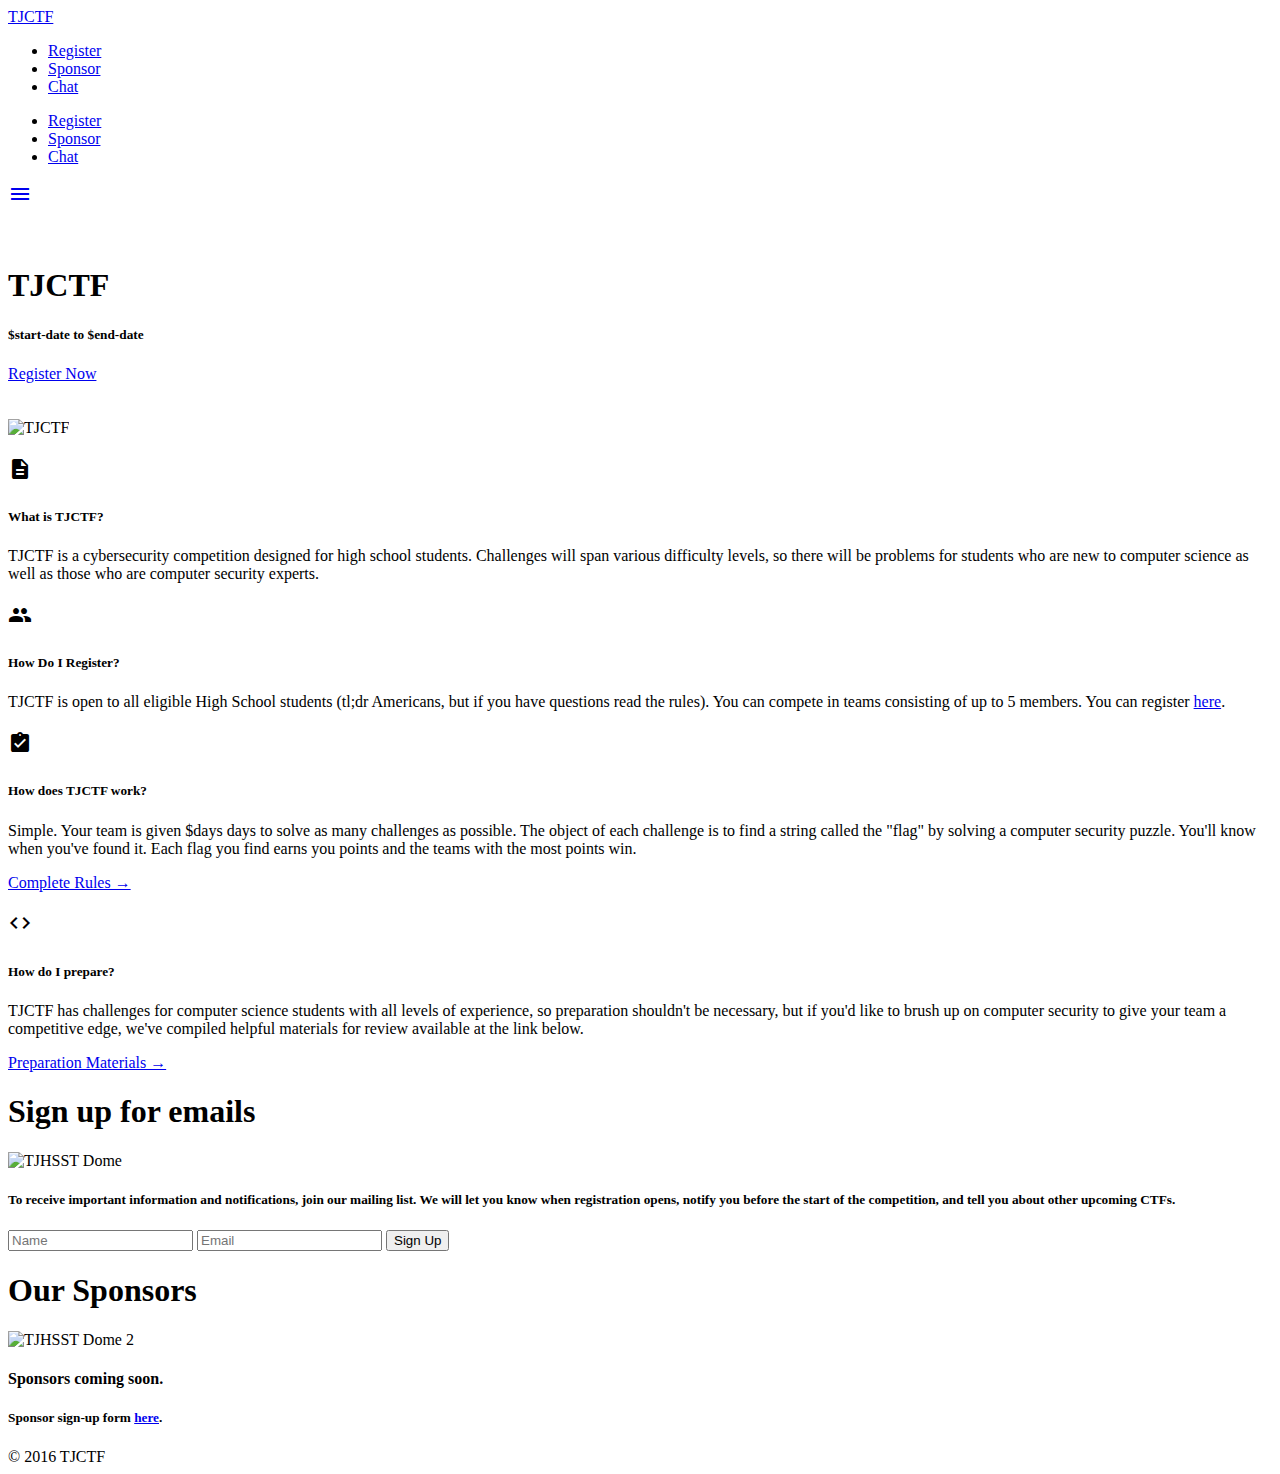
==== index.html @ b03eff61 "prettifying the site" ====
<!DOCTYPE html>
<html lang="en">
<head>
  <meta http-equiv="Content-Type" content="text/html; charset=UTF-8"/>
  <meta name="viewport" content="width=device-width, initial-scale=1, maximum-scale=1.0, user-scalable=no"/>
  <title>TJCTF 2016</title>

  <!-- CSS  -->
  <link href="https://fonts.googleapis.com/icon?family=Material+Icons" rel="stylesheet">
  <link href="css/materialize.css" type="text/css" rel="stylesheet" media="screen,projection"/>
  <link href="css/style.css?20160222" type="text/css" rel="stylesheet" media="screen,projection"/>
</head>
<body>
  <nav class="blue" role="navigation">
    <div class="nav-wrapper container">
      <a id="logo-container" href="#" class="brand-logo">TJCTF</a>
      <ul class="right hide-on-med-and-down">
        <li><a href="#register">Register</a></li>
        <li><a href="#sponsor">Sponsor</a></li>
        <li><a href="https://webchat.freenode.net/?channels=tjctf">Chat</a></li>
      </ul>

      <ul id="nav-mobile" class="side-nav">
        <li><a href="#register">Register</a></li>
        <li><a href="#sponsor">Sponsor</a></li>
        <li><a href="https://webchat.freenode.net/?channels=tjctf">Chat</a></li>
      </ul>
      <a href="#" data-activates="nav-mobile" class="button-collapse"><i class="material-icons">menu</i></a>
    </div>
  </nav>

  <div id="index-banner" class="parallax-container">
    <div class="section no-pad-bot">
      <div class="container">
        <br><br>
        <h1 class="header center black-text text-lighten-2">TJCTF</h1>
        <div class="row center">
          <h5 class="header col s12 dark">$start-date to $end-date</h5>
        </div>
        <div class="row center">
          <a href="#register" id="register-now" class="btn-large waves-effect waves-light teal lighten-1">Register Now</a>
        </div>
        <br><br>

      </div>
    </div>
    <div class="parallax"><img src="logo.svg" height="400px" width="500px" alt="TJCTF"></div>
  </div>


  <div class="container">
    <div class="section">

      <!--   FAQ   -->
      <div class="row">
        <div class="col s12 m3">
          <div class="icon-block">
            <h2 class="center black-text"><i class="material-icons">description</i></h2>
            <h5 class="center">What is TJCTF?</h5>

            <p class="light">TJCTF is a cybersecurity competition designed for high school students. Challenges will span various difficulty levels, so there will be problems for students who are new to computer science as well as those who are computer security experts.</p>
          </div>
        </div>

        <div class="col s12 m3">
          <div class="icon-block">
            <h2 class="center black-text"><i class="material-icons">people</i></h2>
            <h5 class="center">How Do I Register?</h5>

            <p class="light">TJCTF is open to all eligible High School students (tl;dr Americans, but if you have questions read the rules). You can compete in teams consisting of up to 5 members. You can register <a href="/register/">here</a>.</p>
          </div>
        </div>

        <div class="col s12 m3">
          <div class="icon-block">
            <h2 class="center black-text"><i class="material-icons">assignment_turned_in</i></h2>
            <h5 class="center">How does TJCTF work?</h5>

            <p class="light">Simple. Your team is given $days days to solve as many challenges as possible. The object of each challenge is to find a string called the "flag" by solving a computer security puzzle. You'll know when you've found it. Each flag you find earns you points and the teams with the most points win.</p>
            <p class="light light-blue-text"><a href="/rules/">Complete Rules &rarr;</a></p>
          </div>
        </div>
        <div class="col s12 m3">
          <div class="icon-block">
            <h2 class="center black-text"><i class="material-icons">code</i></h2>
            <h5 class="center">How do I prepare?</h5>

            <p class="light">TJCTF has challenges for computer science students with all levels of experience, so preparation shouldn't be necessary, but if you'd like to brush up on computer security to give your team a competitive edge, we've compiled helpful materials for review available at the link below.</p>
            <p class="light light-blue-text"><a href="/prep/">Preparation Materials &rarr;</a></p>
          </div>
        </div>
      </div>

    </div>
  </div>

  <div class="parallax-container valign-wrapper" id="register">
    <div class="section no-pad-bot">
      <div class="container">
        <div class="row center">
          <h1 class="header col s12 light white-text black-border">Sign up for emails</h1>
        </div>
      </div>
    </div>
    <div class="parallax blurred"><img src="dome.png" alt="TJHSST Dome"></div>
  </div>

  <div class="container">
    <div class="section">
        <div class="row">
            <div class="col s12 center">
                <h5 class="light black-text center">To receive important information and notifications, join our mailing list. We will let you know when registration opens, notify you before the start of the competition, and tell you about other upcoming CTFs.</h5>
            </div>
        </div>
        <div class="row">
        <div class="col s12 center">
            <form class="center" method="POST" id="register-form">
                <input required type="text" id="name" name="name" placeholder="Name" />
                <input required type="email" id="email" name="email" placeholder="Email" />
                <input type="submit" class="btn-large waves-effect waves-light cyan" value="Sign Up" />
            </form>
        </div>
      </div>
  </div>
  </div>

  <div class="parallax-container valign-wrapper" id="sponsor">
    <div class="section no-pad-bot">
      <div class="container">
        <div class="row center">
          <h1 class="header col s12 light white-text black-border">Our Sponsors</h1>
        </div>
      </div>
    </div>
    <div class="parallax blurred"><img src="dome2.png" alt="TJHSST Dome 2"></div>
  </div>
<div class="container">
   <div class="section">
        <div class = "row">
            <div class="col s12 center">
                <h4 class = "light grey-text center">Sponsors coming soon.</h4>
            </div>
        </div>
   </div>
  </div>
  <div class="section">
        <div class="row">
            <div class="col s12 center">
                <h5 class="light black-text center">Sponsor sign-up form <a href="http://goo.gl/forms/gLPh2fHz3M">here</a>.</h6>
            </div>
        </div>
  </div>

  <footer class="page-footer teal">
    <div class="footer-copyright">
      <div class="container">
      	&copy; 2016 TJCTF
      </div>
    </div>
  </footer>


  <!--  Scripts-->
  <script src="https://code.jquery.com/jquery-2.1.1.min.js"></script>
  <script src="js/materialize.js"></script>
  <script src="js/init.js"></script>

  </body>
</html>
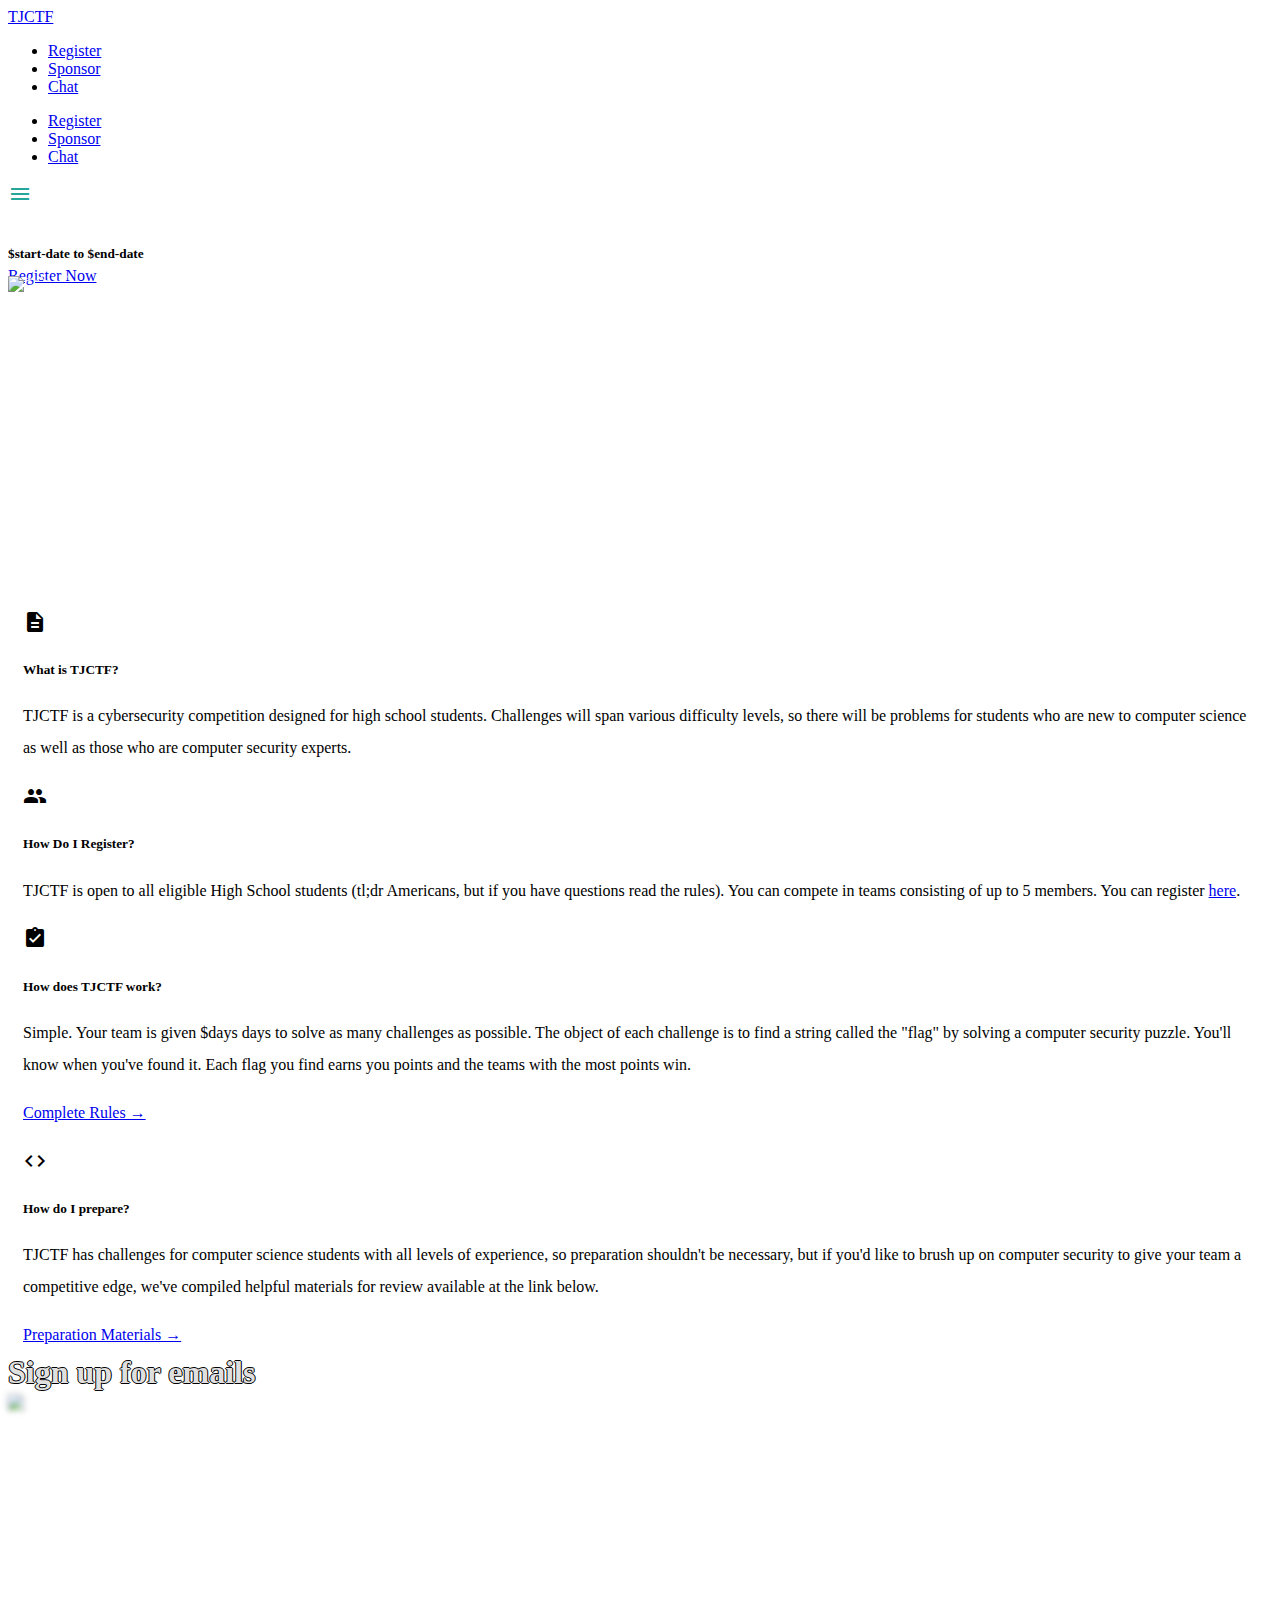
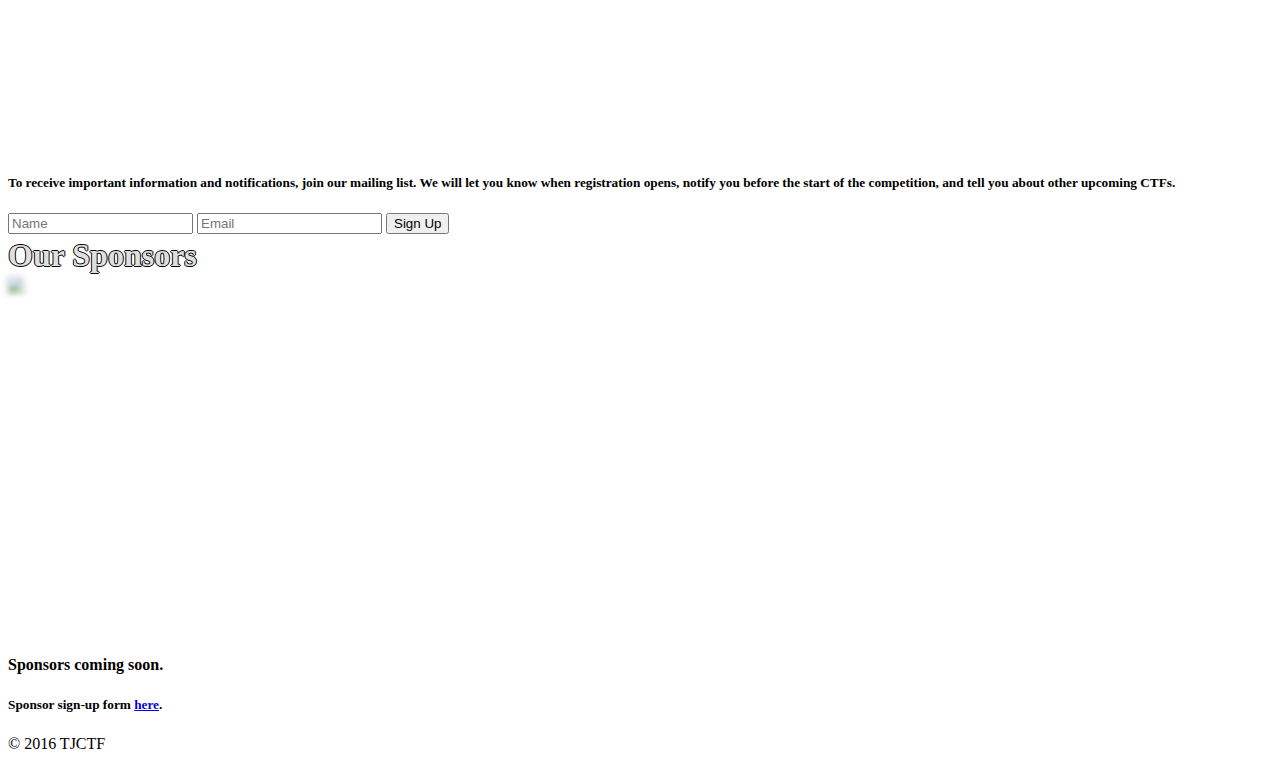
==== commit d9203a6a: "fix link for register" ====
--- a/index.html
+++ b/index.html
@@ -67,7 +67,7 @@
             <h2 class="center black-text"><i class="material-icons">people</i></h2>
             <h5 class="center">How Do I Register?</h5>
 
-            <p class="light">TJCTF is open to all eligible High School students (tl;dr Americans, but if you have questions read the rules). You can compete in teams consisting of up to 5 members. You can register <a href="/register/">here</a>.</p>
+            <p class="light">TJCTF is open to all eligible High School students (tl;dr Americans, but if you have questions read the rules). You can compete in teams consisting of up to 5 members. You can register <a href="#register">here</a>.</p>
           </div>
         </div>
 
--- a/css/style.css
+++ b/css/style.css
@@ -0,0 +1,70 @@
+/* Custom Stylesheet */
+/**
+ * Use this file to override Materialize files so you can update
+ * the core Materialize files in the future
+ *
+ * Made By MaterializeCSS.com
+ */
+
+p {
+  line-height: 2rem;
+}
+
+.button-collapse {
+  color: #26a69a;
+}
+
+.parallax-container {
+  min-height: 380px;
+  line-height: 0;
+  height: auto;
+  color: rgba(255,255,255,.9);
+}
+  .parallax-container .section {
+    width: 100%;
+  }
+
+@media only screen and (max-width : 992px) {
+  .parallax-container .section {
+    position: absolute;
+    top: 40%;
+  }
+  #index-banner .section {
+    top: 10%;
+  }
+}
+
+@media only screen and (max-width : 600px) {
+  #index-banner .section {
+    top: 0;
+  }
+}
+
+.icon-block {
+  padding: 0 15px;
+}
+.icon-block .material-icons {
+  font-size: inherit;
+}
+
+footer.page-footer {
+  margin: 0;
+}
+
+.black-border {
+	text-shadow: -1px 0 black, 0 1px black, 1px 0 black, 0 -1px black;
+}
+
+.white-border {
+	text-shadow: -1px 0 white, 0 1px white, 1px 0 white, 0 -1px white;
+}
+
+.dark {
+	color: #000000;
+}
+
+.blurred {
+	-webkit-filter: blur(3px);
+}
+
+
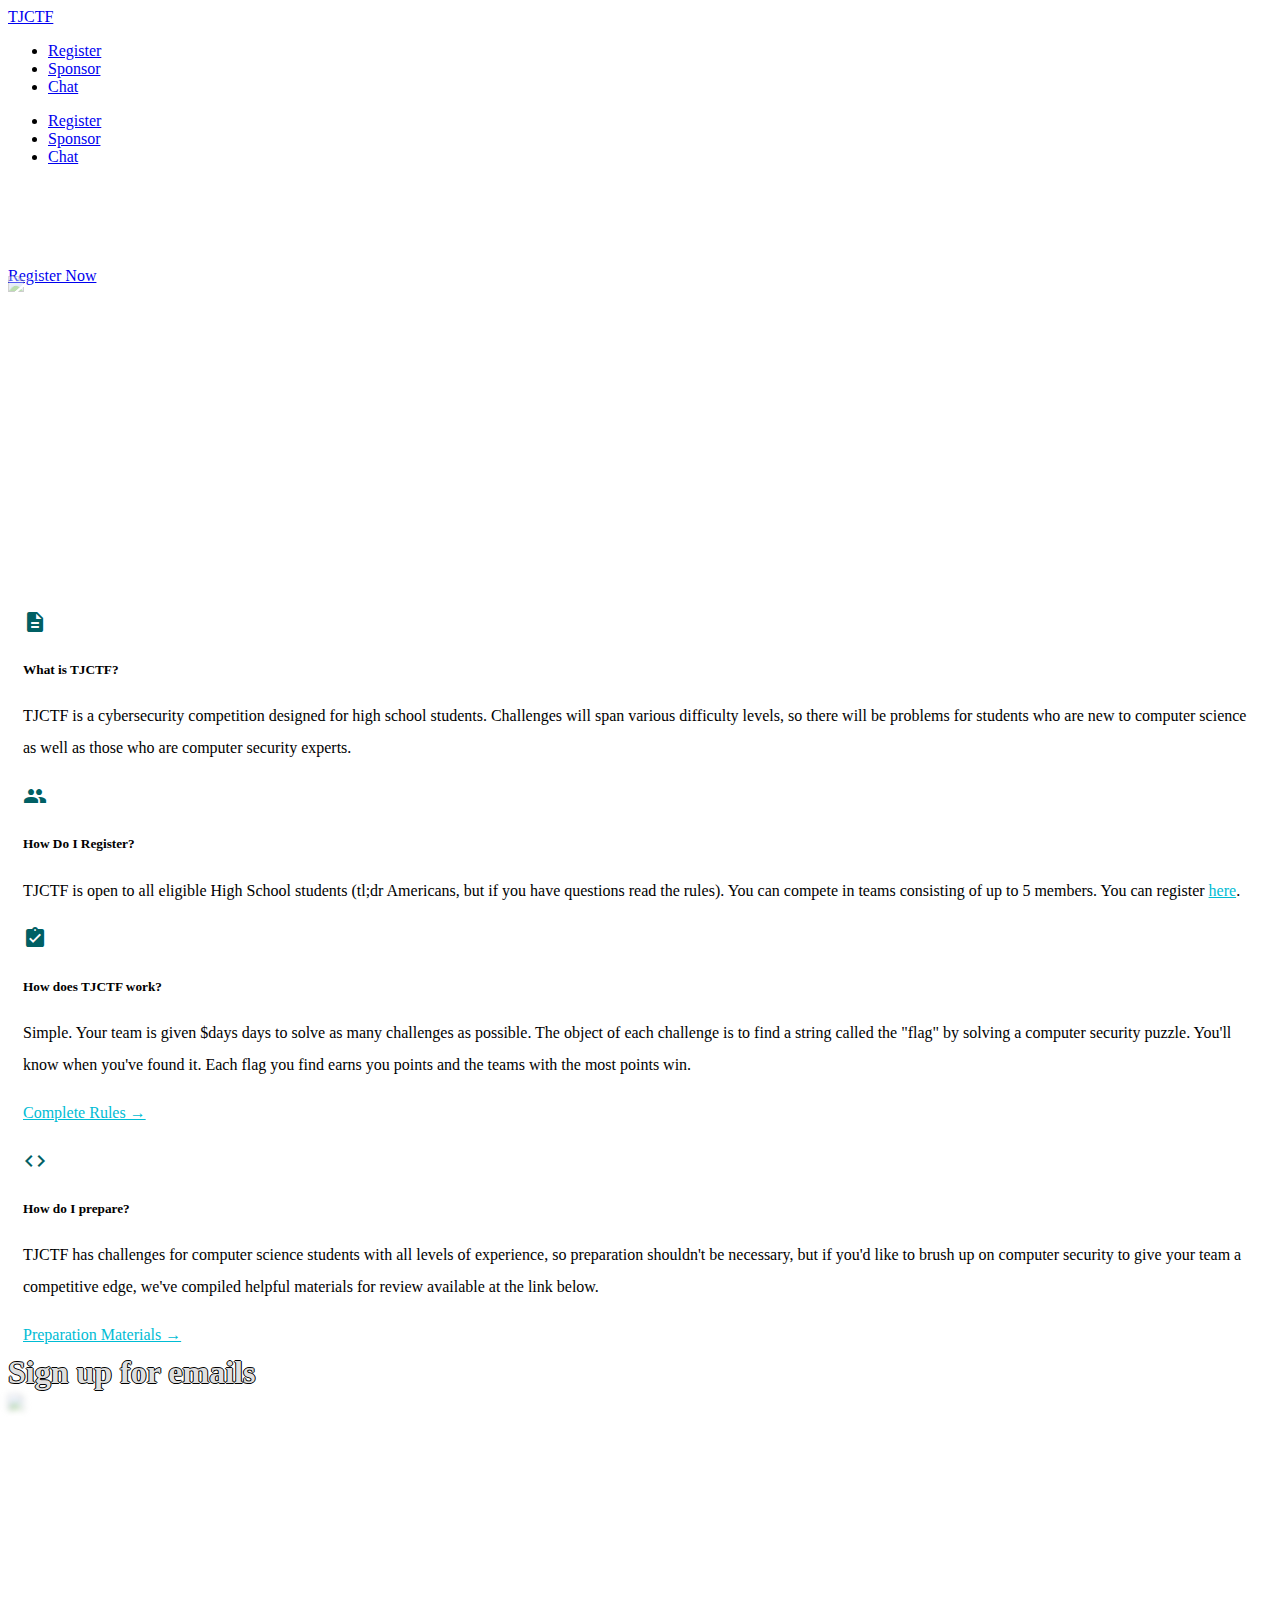
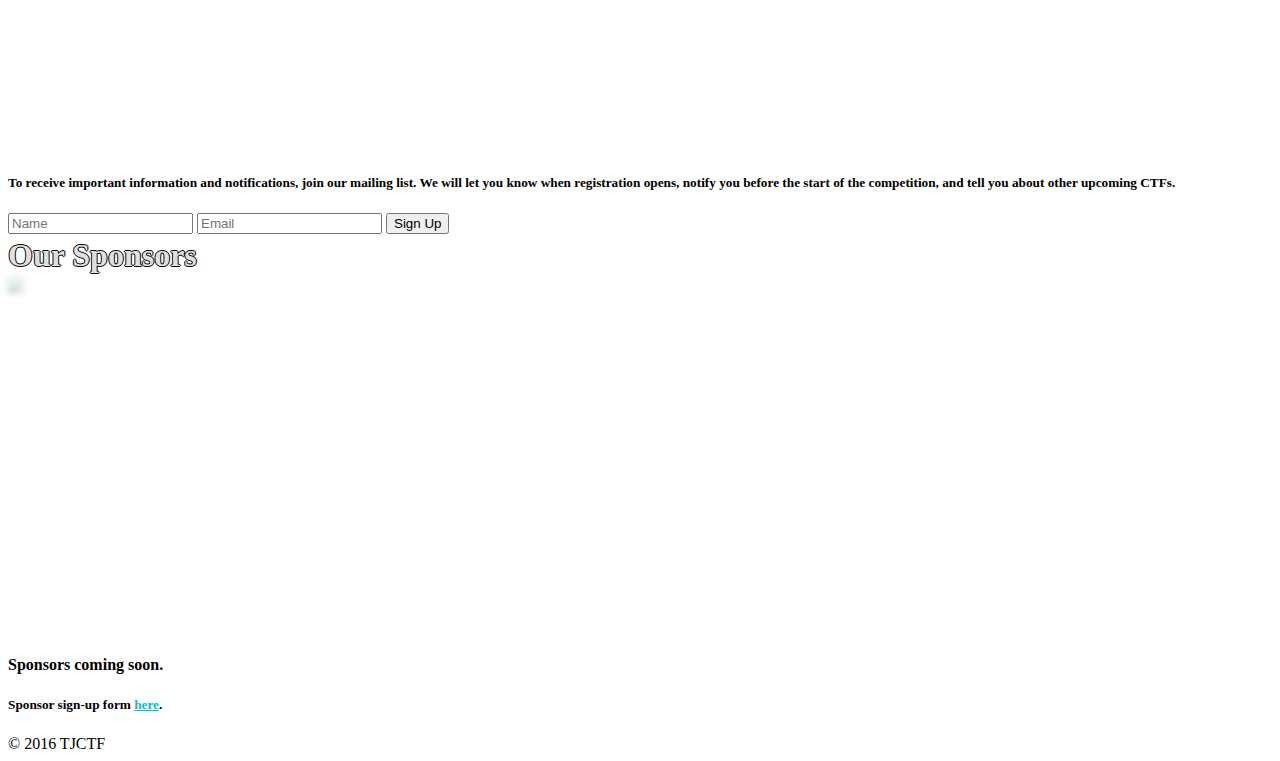
==== commit 06e959c5: "teal AF" ====
--- a/index.html
+++ b/index.html
@@ -11,10 +11,10 @@
   <link href="css/style.css?20160222" type="text/css" rel="stylesheet" media="screen,projection"/>
 </head>
 <body>
-  <nav class="blue" role="navigation">
+  <nav class="cyan darken-2" role="navigation">
     <div class="nav-wrapper container">
       <a id="logo-container" href="#" class="brand-logo">TJCTF</a>
-      <ul class="right hide-on-med-and-down">
+      <ul class="right cyan darken-3 hide-on-med-and-down">
         <li><a href="#register">Register</a></li>
         <li><a href="#sponsor">Sponsor</a></li>
         <li><a href="https://webchat.freenode.net/?channels=tjctf">Chat</a></li>
@@ -25,7 +25,7 @@
         <li><a href="#sponsor">Sponsor</a></li>
         <li><a href="https://webchat.freenode.net/?channels=tjctf">Chat</a></li>
       </ul>
-      <a href="#" data-activates="nav-mobile" class="button-collapse"><i class="material-icons">menu</i></a>
+      <a href="#" data-activates="nav-mobile" class="button-collapse"><i class="material-icons" style="color:white">menu</i></a>
     </div>
   </nav>
 
@@ -33,18 +33,18 @@
     <div class="section no-pad-bot">
       <div class="container">
         <br><br>
-        <h1 class="header center black-text text-lighten-2">TJCTF</h1>
+        <h1 class="header center cyan-text text-darken-4">TJCTF</h1>
         <div class="row center">
-          <h5 class="header col s12 dark">$start-date to $end-date</h5>
+          <h5 class="header col s12 cyan-text text-darken-4">$start-date to $end-date</h5>
         </div>
         <div class="row center">
-          <a href="#register" id="register-now" class="btn-large waves-effect waves-light teal lighten-1">Register Now</a>
+          <a href="#register" id="register-now" class="btn-large waves-effect waves-light cyan darken-2">Register Now</a>
         </div>
         <br><br>
 
       </div>
     </div>
-    <div class="parallax"><img src="logo.svg" height="400px" width="500px" alt="TJCTF"></div>
+    <div class="parallax"><img src="logo.svg" height="400px" width="500px" alt="TJCTF" style="opacity: 0.4"></div>
   </div>
 
 
@@ -55,38 +55,38 @@
       <div class="row">
         <div class="col s12 m3">
           <div class="icon-block">
-            <h2 class="center black-text"><i class="material-icons">description</i></h2>
-            <h5 class="center">What is TJCTF?</h5>
+            <h2 class="center black-text"><i class="material-icons" style="color:#006064">description</i></h2>
+            <h5 class="center cyan-text text-darken-4">What is TJCTF?</h5>
 
-            <p class="light">TJCTF is a cybersecurity competition designed for high school students. Challenges will span various difficulty levels, so there will be problems for students who are new to computer science as well as those who are computer security experts.</p>
+            <p class="light cyan-text text-darken-4">TJCTF is a cybersecurity competition designed for high school students. Challenges will span various difficulty levels, so there will be problems for students who are new to computer science as well as those who are computer security experts.</p>
           </div>
         </div>
 
         <div class="col s12 m3">
           <div class="icon-block">
-            <h2 class="center black-text"><i class="material-icons">people</i></h2>
-            <h5 class="center">How Do I Register?</h5>
+            <h2 class="center black-text"><i class="material-icons" style="color:#006064">people</i></h2>
+            <h5 class="center cyan-text text-darken-4">How Do I Register?</h5>
 
-            <p class="light">TJCTF is open to all eligible High School students (tl;dr Americans, but if you have questions read the rules). You can compete in teams consisting of up to 5 members. You can register <a href="#register">here</a>.</p>
+            <p class="light cyan-text text-darken-4">TJCTF is open to all eligible High School students (tl;dr Americans, but if you have questions read the rules). You can compete in teams consisting of up to 5 members. You can register <a href="/register/" style="color:#00bcd4">here</a>.</p>
           </div>
         </div>
 
         <div class="col s12 m3">
           <div class="icon-block">
-            <h2 class="center black-text"><i class="material-icons">assignment_turned_in</i></h2>
-            <h5 class="center">How does TJCTF work?</h5>
+            <h2 class="center black-text"><i class="material-icons" style="color:#006064">assignment_turned_in</i></h2>
+            <h5 class="center cyan-text text-darken-4">How does TJCTF work?</h5>
 
-            <p class="light">Simple. Your team is given $days days to solve as many challenges as possible. The object of each challenge is to find a string called the "flag" by solving a computer security puzzle. You'll know when you've found it. Each flag you find earns you points and the teams with the most points win.</p>
-            <p class="light light-blue-text"><a href="/rules/">Complete Rules &rarr;</a></p>
+            <p class="light cyan-text text-darken-4">Simple. Your team is given $days days to solve as many challenges as possible. The object of each challenge is to find a string called the "flag" by solving a computer security puzzle. You'll know when you've found it. Each flag you find earns you points and the teams with the most points win.</p>
+            <p class="light"><a href="/rules/" style="color:#00bcd4">Complete Rules &rarr;</a></p>
           </div>
         </div>
         <div class="col s12 m3">
           <div class="icon-block">
-            <h2 class="center black-text"><i class="material-icons">code</i></h2>
-            <h5 class="center">How do I prepare?</h5>
+            <h2 class="center black-text"><i class="material-icons" style="color:#006064">code</i></h2>
+            <h5 class="center cyan-text text-darken-4">How do I prepare?</h5>
 
-            <p class="light">TJCTF has challenges for computer science students with all levels of experience, so preparation shouldn't be necessary, but if you'd like to brush up on computer security to give your team a competitive edge, we've compiled helpful materials for review available at the link below.</p>
-            <p class="light light-blue-text"><a href="/prep/">Preparation Materials &rarr;</a></p>
+            <p class="light cyan-text text-darken-4">TJCTF has challenges for computer science students with all levels of experience, so preparation shouldn't be necessary, but if you'd like to brush up on computer security to give your team a competitive edge, we've compiled helpful materials for review available at the link below.</p>
+            <p class="light"><a href="/prep/" style="color:#00bcd4">Preparation Materials &rarr;</a></p>
           </div>
         </div>
       </div>
@@ -98,26 +98,26 @@
     <div class="section no-pad-bot">
       <div class="container">
         <div class="row center">
-          <h1 class="header col s12 light white-text black-border">Sign up for emails</h1>
+          <h1 class="header col s12 light cyan-text text-darken-3 black-border">Sign up for emails</h1>
         </div>
       </div>
     </div>
-    <div class="parallax blurred"><img src="dome.png" alt="TJHSST Dome"></div>
+    <div class="parallax blurred"><img src="dome.png" alt="TJHSST Dome" style="opacity: 0.5"></div>
   </div>
 
   <div class="container">
     <div class="section">
         <div class="row">
             <div class="col s12 center">
-                <h5 class="light black-text center">To receive important information and notifications, join our mailing list. We will let you know when registration opens, notify you before the start of the competition, and tell you about other upcoming CTFs.</h5>
+                <h5 class="light cyan-text text-darken-4 center">To receive important information and notifications, join our mailing list. We will let you know when registration opens, notify you before the start of the competition, and tell you about other upcoming CTFs.</h5>
             </div>
         </div>
         <div class="row">
         <div class="col s12 center">
             <form class="center" method="POST" id="register-form">
-                <input required type="text" id="name" name="name" placeholder="Name" />
+                <input required type="text" id="name" name="name" placeholder="Name""/>
                 <input required type="email" id="email" name="email" placeholder="Email" />
-                <input type="submit" class="btn-large waves-effect waves-light cyan" value="Sign Up" />
+                <input type="submit" class="btn-large waves-effect waves-light cyan darken-2" value="Sign Up" />
             </form>
         </div>
       </div>
@@ -128,11 +128,11 @@
     <div class="section no-pad-bot">
       <div class="container">
         <div class="row center">
-          <h1 class="header col s12 light white-text black-border">Our Sponsors</h1>
+          <h1 class="header col s12 light cyan-text text-darken-3 black-border">Our Sponsors</h1>
         </div>
       </div>
     </div>
-    <div class="parallax blurred"><img src="dome2.png" alt="TJHSST Dome 2"></div>
+    <div class="parallax blurred"><img src="dome2.png" alt="TJHSST Dome 2" style="opacity: 0.5"></div>
   </div>
 <div class="container">
    <div class="section">
@@ -146,12 +146,12 @@
   <div class="section">
         <div class="row">
             <div class="col s12 center">
-                <h5 class="light black-text center">Sponsor sign-up form <a href="http://goo.gl/forms/gLPh2fHz3M">here</a>.</h6>
+                <h5 class="light cyan-text text-darken-4 center">Sponsor sign-up form <a href="http://goo.gl/forms/gLPh2fHz3M" style="color:#00bcd4">here</a>.</h6>
             </div>
         </div>
   </div>
 
-  <footer class="page-footer teal">
+  <footer class="page-footer cyan darken-2">
     <div class="footer-copyright">
       <div class="container">
       	&copy; 2016 TJCTF
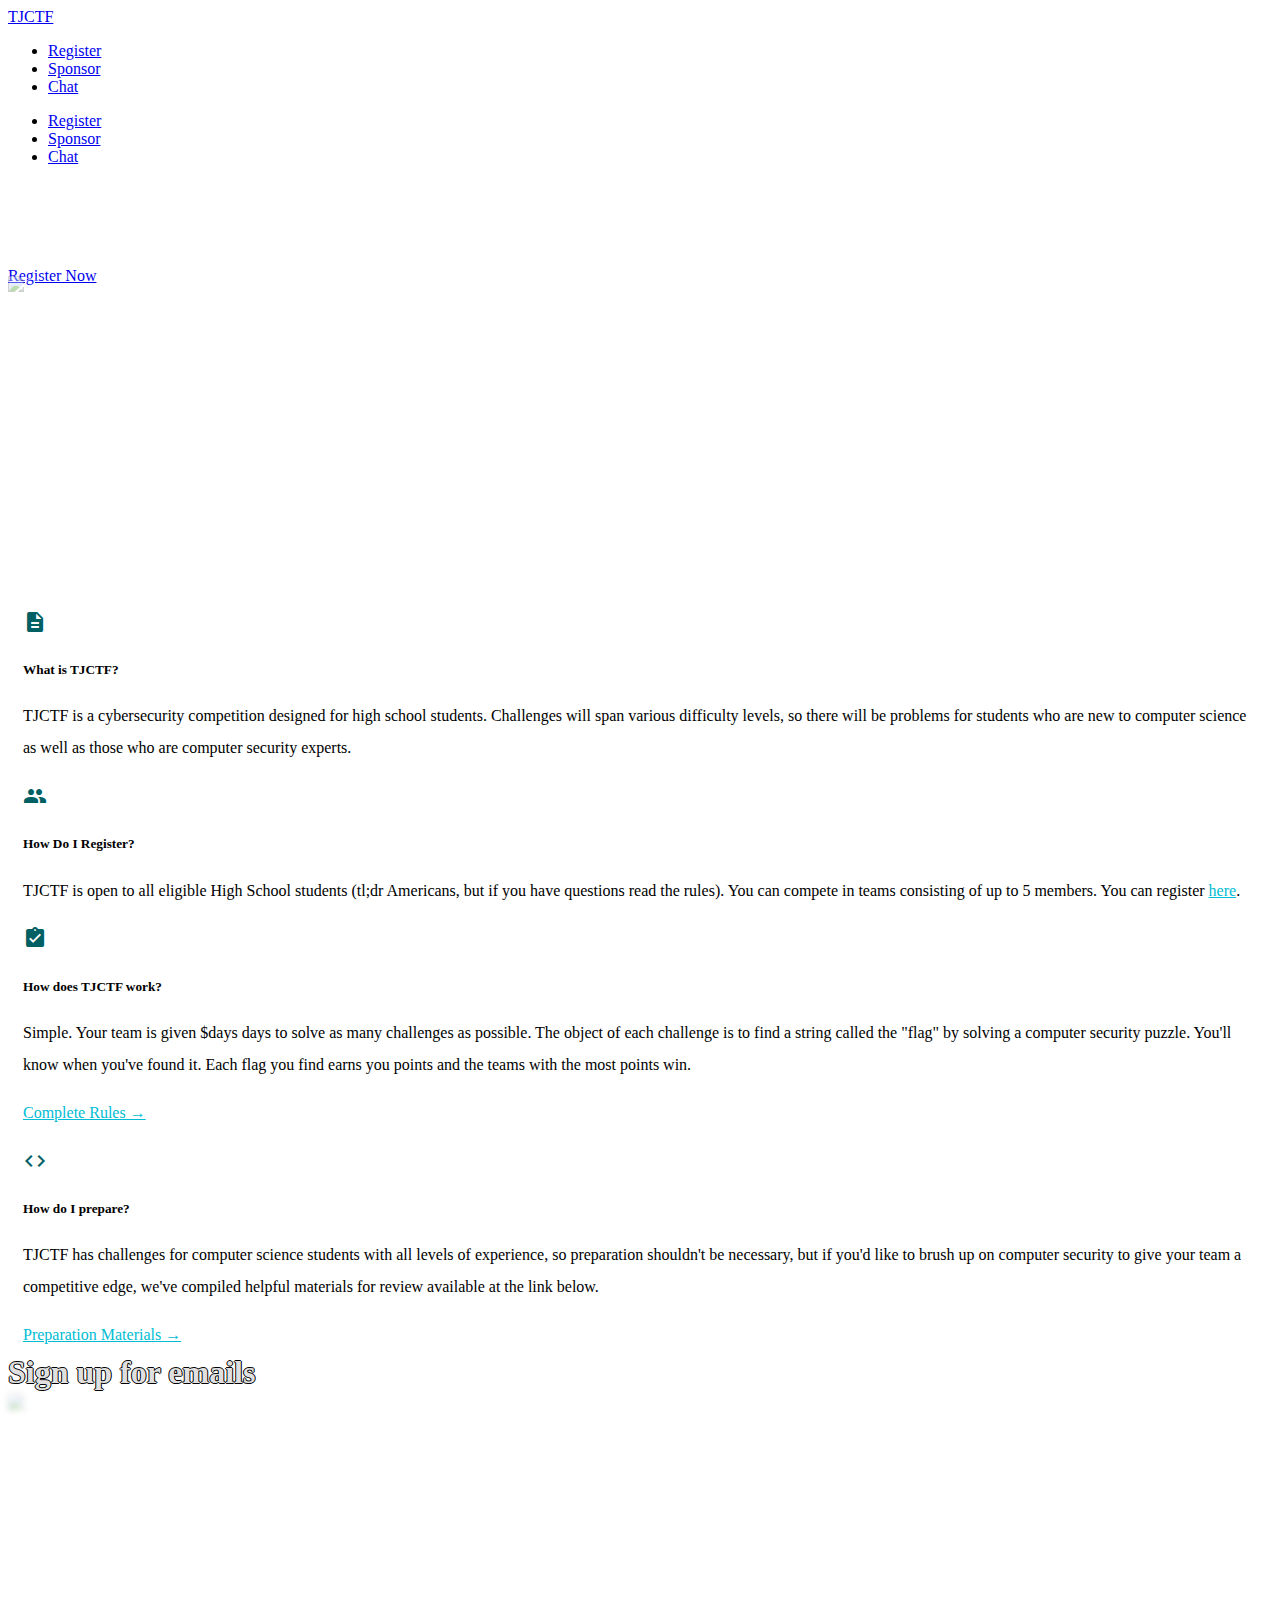
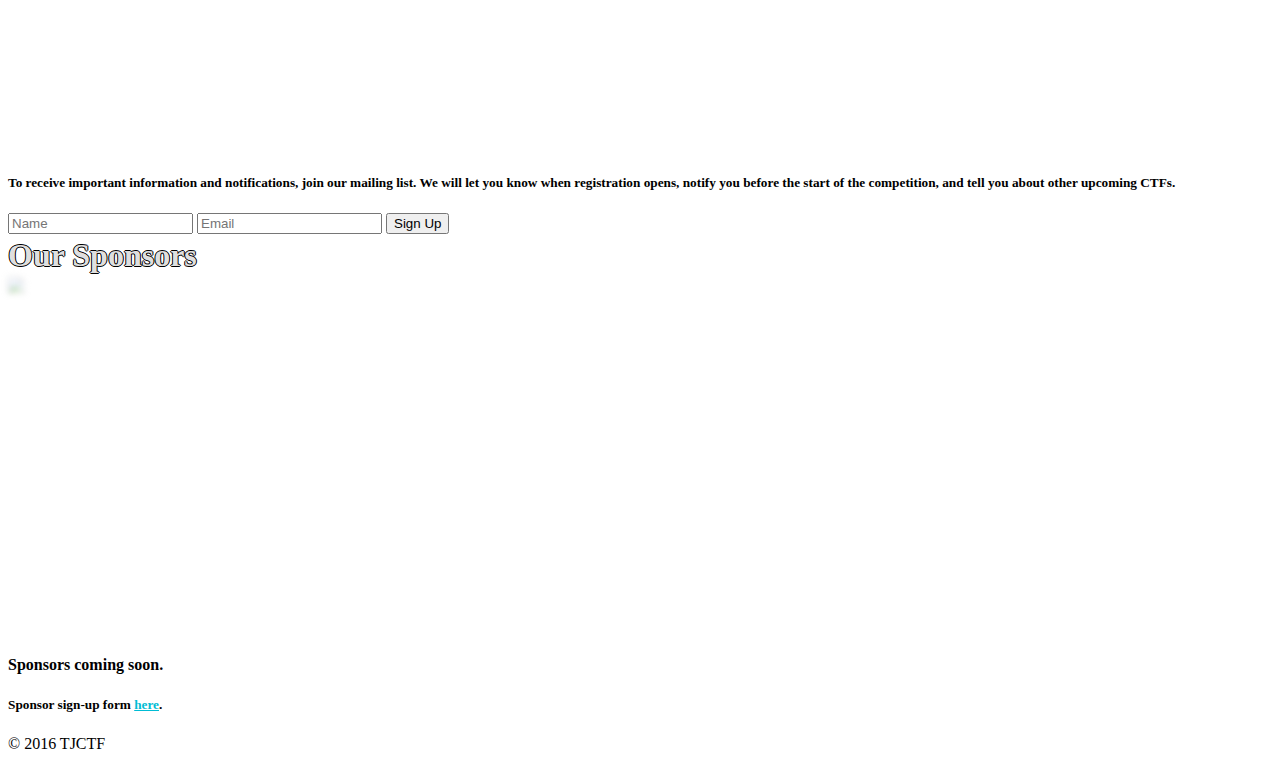
==== commit b9dd0f1e: "less AF in the teal AF" ====
--- a/index.html
+++ b/index.html
@@ -35,7 +35,7 @@
         <br><br>
         <h1 class="header center cyan-text text-darken-4">TJCTF</h1>
         <div class="row center">
-          <h5 class="header col s12 cyan-text text-darken-4">$start-date to $end-date</h5>
+          <h5 class="header col s12 cyan-text text-darken-2">$start-date to $end-date</h5>
         </div>
         <div class="row center">
           <a href="#register" id="register-now" class="btn-large waves-effect waves-light cyan darken-2">Register Now</a>
@@ -58,7 +58,7 @@
             <h2 class="center black-text"><i class="material-icons" style="color:#006064">description</i></h2>
             <h5 class="center cyan-text text-darken-4">What is TJCTF?</h5>
 
-            <p class="light cyan-text text-darken-4">TJCTF is a cybersecurity competition designed for high school students. Challenges will span various difficulty levels, so there will be problems for students who are new to computer science as well as those who are computer security experts.</p>
+            <p class="light black-text">TJCTF is a cybersecurity competition designed for high school students. Challenges will span various difficulty levels, so there will be problems for students who are new to computer science as well as those who are computer security experts.</p>
           </div>
         </div>
 
@@ -67,7 +67,7 @@
             <h2 class="center black-text"><i class="material-icons" style="color:#006064">people</i></h2>
             <h5 class="center cyan-text text-darken-4">How Do I Register?</h5>
 
-            <p class="light cyan-text text-darken-4">TJCTF is open to all eligible High School students (tl;dr Americans, but if you have questions read the rules). You can compete in teams consisting of up to 5 members. You can register <a href="/register/" style="color:#00bcd4">here</a>.</p>
+            <p class="light black-text">TJCTF is open to all eligible High School students (tl;dr Americans, but if you have questions read the rules). You can compete in teams consisting of up to 5 members. You can register <a href="/register/" style="color:#00bcd4">here</a>.</p>
           </div>
         </div>
 
@@ -76,7 +76,7 @@
             <h2 class="center black-text"><i class="material-icons" style="color:#006064">assignment_turned_in</i></h2>
             <h5 class="center cyan-text text-darken-4">How does TJCTF work?</h5>
 
-            <p class="light cyan-text text-darken-4">Simple. Your team is given $days days to solve as many challenges as possible. The object of each challenge is to find a string called the "flag" by solving a computer security puzzle. You'll know when you've found it. Each flag you find earns you points and the teams with the most points win.</p>
+            <p class="light black-text">Simple. Your team is given $days days to solve as many challenges as possible. The object of each challenge is to find a string called the "flag" by solving a computer security puzzle. You'll know when you've found it. Each flag you find earns you points and the teams with the most points win.</p>
             <p class="light"><a href="/rules/" style="color:#00bcd4">Complete Rules &rarr;</a></p>
           </div>
         </div>
@@ -85,7 +85,7 @@
             <h2 class="center black-text"><i class="material-icons" style="color:#006064">code</i></h2>
             <h5 class="center cyan-text text-darken-4">How do I prepare?</h5>
 
-            <p class="light cyan-text text-darken-4">TJCTF has challenges for computer science students with all levels of experience, so preparation shouldn't be necessary, but if you'd like to brush up on computer security to give your team a competitive edge, we've compiled helpful materials for review available at the link below.</p>
+            <p class="light black-text">TJCTF has challenges for computer science students with all levels of experience, so preparation shouldn't be necessary, but if you'd like to brush up on computer security to give your team a competitive edge, we've compiled helpful materials for review available at the link below.</p>
             <p class="light"><a href="/prep/" style="color:#00bcd4">Preparation Materials &rarr;</a></p>
           </div>
         </div>
@@ -98,18 +98,18 @@
     <div class="section no-pad-bot">
       <div class="container">
         <div class="row center">
-          <h1 class="header col s12 light cyan-text text-darken-3 black-border">Sign up for emails</h1>
+          <h1 class="header col s12 light cyan-text text-darken-4 black-border">Sign up for emails</h1>
         </div>
       </div>
     </div>
-    <div class="parallax blurred"><img src="dome.png" alt="TJHSST Dome" style="opacity: 0.5"></div>
+    <div class="parallax blurred"><img src="dome.png" alt="TJHSST Dome" style="opacity: 0.4"></div>
   </div>
 
   <div class="container">
     <div class="section">
         <div class="row">
             <div class="col s12 center">
-                <h5 class="light cyan-text text-darken-4 center">To receive important information and notifications, join our mailing list. We will let you know when registration opens, notify you before the start of the competition, and tell you about other upcoming CTFs.</h5>
+                <h5 class="light black-text center">To receive important information and notifications, join our mailing list. We will let you know when registration opens, notify you before the start of the competition, and tell you about other upcoming CTFs.</h5>
             </div>
         </div>
         <div class="row">
@@ -128,11 +128,11 @@
     <div class="section no-pad-bot">
       <div class="container">
         <div class="row center">
-          <h1 class="header col s12 light cyan-text text-darken-3 black-border">Our Sponsors</h1>
+          <h1 class="header col s12 light cyan-text text-darken-4 black-border">Our Sponsors</h1>
         </div>
       </div>
     </div>
-    <div class="parallax blurred"><img src="dome2.png" alt="TJHSST Dome 2" style="opacity: 0.5"></div>
+    <div class="parallax blurred"><img src="dome2.png" alt="TJHSST Dome 2" style="opacity: 0.4"></div>
   </div>
 <div class="container">
    <div class="section">
@@ -146,7 +146,7 @@
   <div class="section">
         <div class="row">
             <div class="col s12 center">
-                <h5 class="light cyan-text text-darken-4 center">Sponsor sign-up form <a href="http://goo.gl/forms/gLPh2fHz3M" style="color:#00bcd4">here</a>.</h6>
+                <h5 class="light black-text center">Sponsor sign-up form <a href="http://goo.gl/forms/gLPh2fHz3M" style="color:#00bcd4">here</a>.</h6>
             </div>
         </div>
   </div>
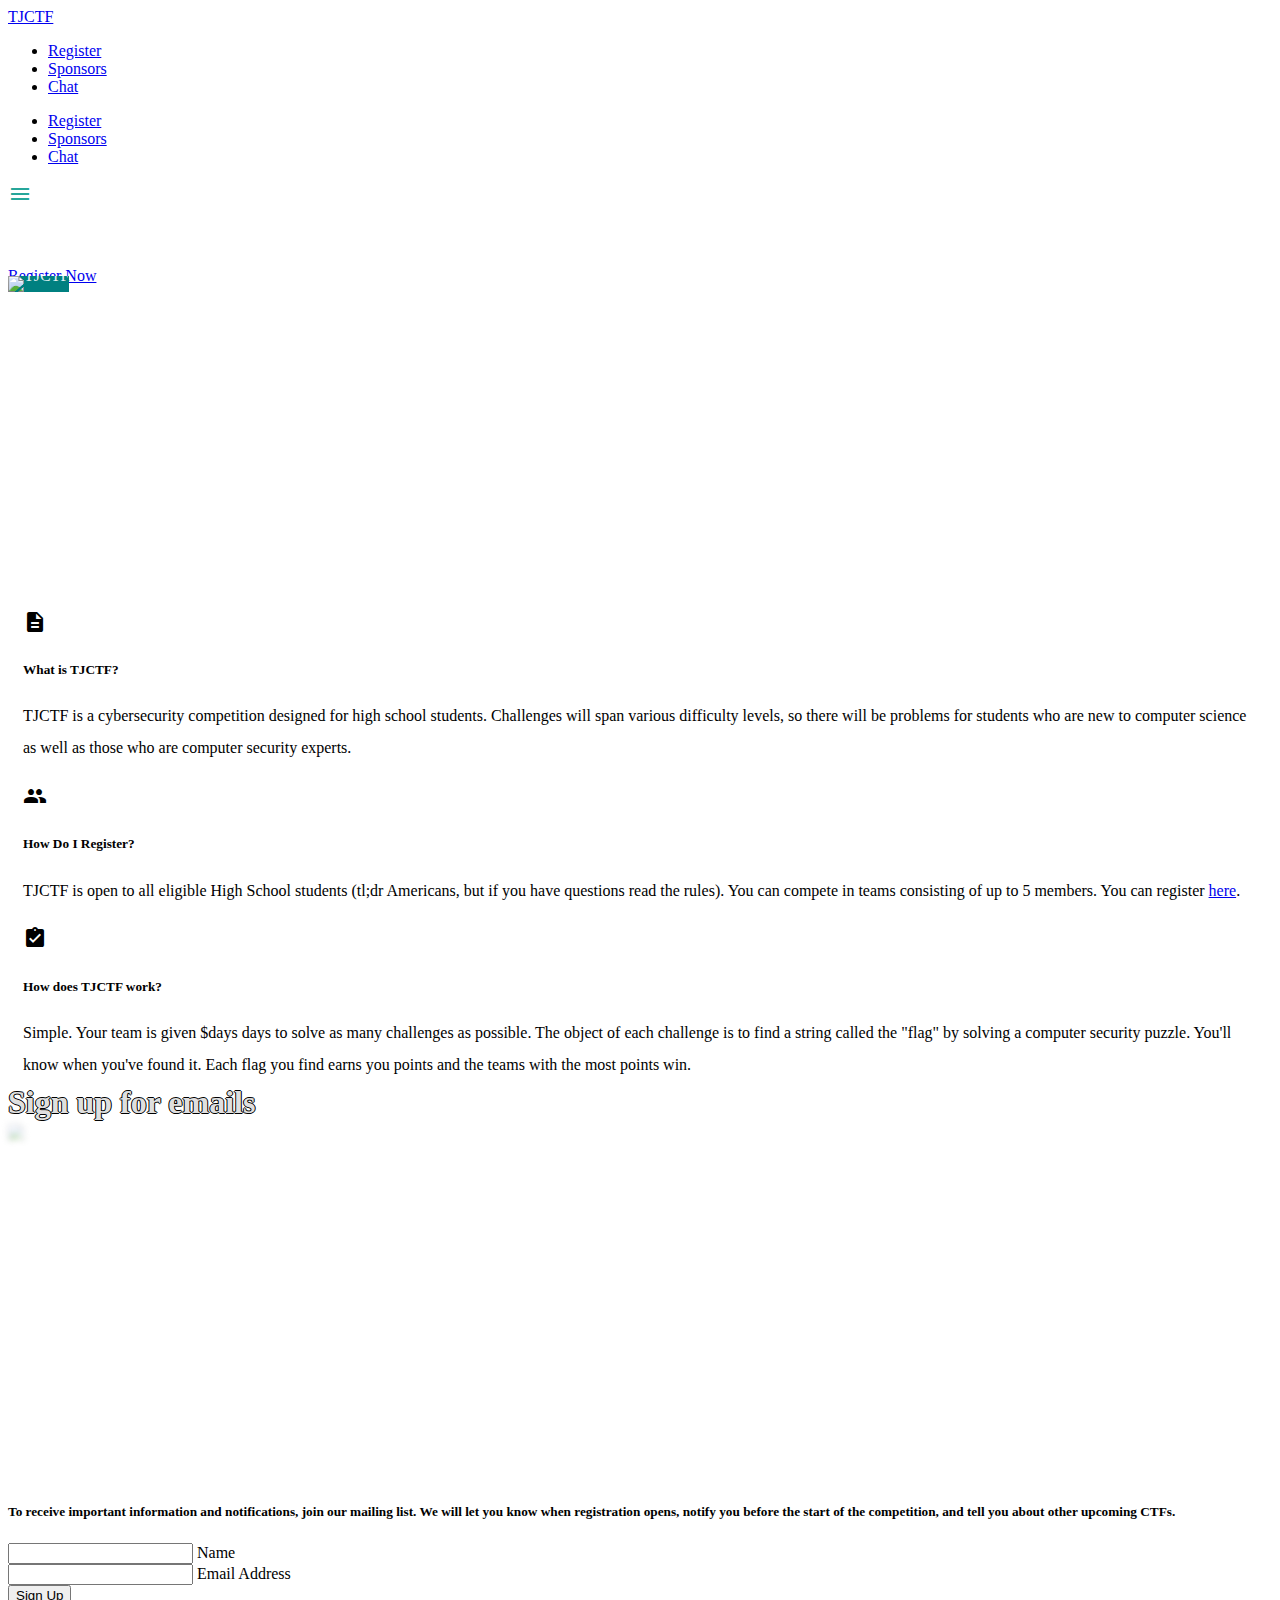
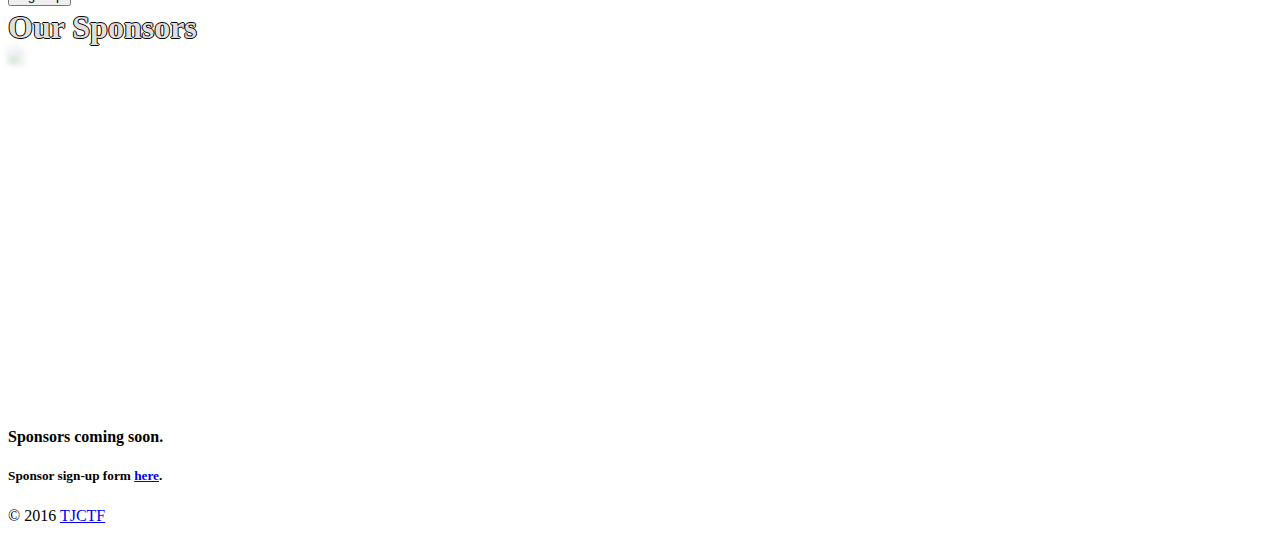
==== commit 24d862c0: "new colors" ====
--- a/index.html
+++ b/index.html
@@ -8,24 +8,24 @@
   <!-- CSS  -->
   <link href="https://fonts.googleapis.com/icon?family=Material+Icons" rel="stylesheet">
   <link href="css/materialize.css" type="text/css" rel="stylesheet" media="screen,projection"/>
-  <link href="css/style.css?20160222" type="text/css" rel="stylesheet" media="screen,projection"/>
+  <link href="css/style.css?20160225" type="text/css" rel="stylesheet" media="screen,projection"/>
 </head>
 <body>
-  <nav class="cyan darken-2" role="navigation">
+  <nav class="blue" role="navigation">
     <div class="nav-wrapper container">
       <a id="logo-container" href="#" class="brand-logo">TJCTF</a>
-      <ul class="right cyan darken-3 hide-on-med-and-down">
+      <ul class="right blue darken-1 hide-on-med-and-down">
         <li><a href="#register">Register</a></li>
-        <li><a href="#sponsor">Sponsor</a></li>
+        <li><a href="#sponsor">Sponsors</a></li>
         <li><a href="https://webchat.freenode.net/?channels=tjctf">Chat</a></li>
       </ul>
 
       <ul id="nav-mobile" class="side-nav">
         <li><a href="#register">Register</a></li>
-        <li><a href="#sponsor">Sponsor</a></li>
+        <li><a href="#sponsor">Sponsors</a></li>
         <li><a href="https://webchat.freenode.net/?channels=tjctf">Chat</a></li>
       </ul>
-      <a href="#" data-activates="nav-mobile" class="button-collapse"><i class="material-icons" style="color:white">menu</i></a>
+      <a href="#" data-activates="nav-mobile" class="button-collapse"><i class="material-icons white-text">menu</i></a>
     </div>
   </nav>
 
@@ -33,18 +33,18 @@
     <div class="section no-pad-bot">
       <div class="container">
         <br><br>
-        <h1 class="header center cyan-text text-darken-4">TJCTF</h1>
+        <h1 class="header center white-text">TJCTF</h1>
         <div class="row center">
-          <h5 class="header col s12 cyan-text text-darken-2">$start-date to $end-date</h5>
+          <h5 class="header col s12 white-text light">$start-date to $end-date</h5>
         </div>
         <div class="row center">
-          <a href="#register" id="register-now" class="btn-large waves-effect waves-light cyan darken-2">Register Now</a>
+          <a href="#register" id="register-now" class="btn-large waves-effect waves-light cyan">Register Now</a>
         </div>
         <br><br>
 
       </div>
     </div>
-    <div class="parallax"><img src="logo.svg" height="400px" width="500px" alt="TJCTF" style="opacity: 0.4"></div>
+    <div class="parallax header"><img src="logo.svg" height="400px" width="500px" alt="TJCTF"></div>
   </div>
 
 
@@ -53,42 +53,42 @@
 
       <!--   FAQ   -->
       <div class="row">
-        <div class="col s12 m3">
+        <div class="col s12 m4">
           <div class="icon-block">
-            <h2 class="center black-text"><i class="material-icons" style="color:#006064">description</i></h2>
+            <h2 class="center black-text"><i class="material-icons cyan-text text-darken-4">description</i></h2>
             <h5 class="center cyan-text text-darken-4">What is TJCTF?</h5>
 
             <p class="light black-text">TJCTF is a cybersecurity competition designed for high school students. Challenges will span various difficulty levels, so there will be problems for students who are new to computer science as well as those who are computer security experts.</p>
           </div>
         </div>
 
-        <div class="col s12 m3">
+        <div class="col s12 m4">
           <div class="icon-block">
-            <h2 class="center black-text"><i class="material-icons" style="color:#006064">people</i></h2>
+            <h2 class="center black-text"><i class="material-icons cyan-text text-darken-4">people</i></h2>
             <h5 class="center cyan-text text-darken-4">How Do I Register?</h5>
 
-            <p class="light black-text">TJCTF is open to all eligible High School students (tl;dr Americans, but if you have questions read the rules). You can compete in teams consisting of up to 5 members. You can register <a href="/register/" style="color:#00bcd4">here</a>.</p>
+            <p class="light black-text">TJCTF is open to all eligible High School students (tl;dr Americans, but if you have questions read the rules). You can compete in teams consisting of up to 5 members. You can register <a href="#register" class="cyan-text text-lighten-1">here</a>.</p>
           </div>
         </div>
 
-        <div class="col s12 m3">
+        <div class="col s12 m4">
           <div class="icon-block">
-            <h2 class="center black-text"><i class="material-icons" style="color:#006064">assignment_turned_in</i></h2>
+            <h2 class="center black-text"><i class="material-icons cyan-text text-darken-4">assignment_turned_in</i></h2>
             <h5 class="center cyan-text text-darken-4">How does TJCTF work?</h5>
 
-            <p class="light black-text">Simple. Your team is given $days days to solve as many challenges as possible. The object of each challenge is to find a string called the "flag" by solving a computer security puzzle. You'll know when you've found it. Each flag you find earns you points and the teams with the most points win.</p>
-            <p class="light"><a href="/rules/" style="color:#00bcd4">Complete Rules &rarr;</a></p>
+            <p class="light black-text">Simple. Your team is given $days days to solve as many challenges as possible. The object of each challenge is to find a string called the "flag" by solving a computer security puzzle. You'll know when you've found it. Each flag you find earns you points and the teams with the most points win.<!--</p>
+            <p class="light cyan-text"><a href="/rules/">Complete Rules &rarr;</a></p>-->
           </div>
         </div>
-        <div class="col s12 m3">
+        <!--<div class="col s12 m3">
           <div class="icon-block">
-            <h2 class="center black-text"><i class="material-icons" style="color:#006064">code</i></h2>
+            <h2 class="center black-text"><i class="material-icons cyan-text text-darken-4">code</i></h2>
             <h5 class="center cyan-text text-darken-4">How do I prepare?</h5>
 
             <p class="light black-text">TJCTF has challenges for computer science students with all levels of experience, so preparation shouldn't be necessary, but if you'd like to brush up on computer security to give your team a competitive edge, we've compiled helpful materials for review available at the link below.</p>
-            <p class="light"><a href="/prep/" style="color:#00bcd4">Preparation Materials &rarr;</a></p>
+            <p class="light cyan-text"><a href="/prep/">Preparation Materials &rarr;</a></p>
           </div>
-        </div>
+        </div>-->
       </div>
 
     </div>
@@ -98,11 +98,11 @@
     <div class="section no-pad-bot">
       <div class="container">
         <div class="row center">
-          <h1 class="header col s12 light cyan-text text-darken-4 black-border">Sign up for emails</h1>
+          <h1 class="header col s12 light cyan-text text-darken-2 black-border">Sign up for emails</h1>
         </div>
       </div>
     </div>
-    <div class="parallax blurred"><img src="dome.png" alt="TJHSST Dome" style="opacity: 0.4"></div>
+    <div class="parallax blurred transluscent"><img src="dome.png" alt="TJHSST Dome"></div>
   </div>
 
   <div class="container">
@@ -112,14 +112,22 @@
                 <h5 class="light black-text center">To receive important information and notifications, join our mailing list. We will let you know when registration opens, notify you before the start of the competition, and tell you about other upcoming CTFs.</h5>
             </div>
         </div>
-        <div class="row">
         <div class="col s12 center">
-            <form class="center" method="POST" id="register-form">
-                <input required type="text" id="name" name="name" placeholder="Name""/>
-                <input required type="email" id="email" name="email" placeholder="Email" />
+            <form class="center col s12" method="POST" id="register-form">
+            	<div class="row">
+                  <div class="input-field col s12">
+                	<input required type="text" id="name" name="name" class="validate"/>
+                	<label for="name">Name</label>
+                    </div>
+                </div>
+                <div class="row">
+                  <div class="input-field col s12">
+                	<input required type="email" id="email" name="email"/>
+                    <label for="email">Email Address</label>
+                  </div>
+                </div>
                 <input type="submit" class="btn-large waves-effect waves-light cyan darken-2" value="Sign Up" />
             </form>
-        </div>
       </div>
   </div>
   </div>
@@ -128,11 +136,11 @@
     <div class="section no-pad-bot">
       <div class="container">
         <div class="row center">
-          <h1 class="header col s12 light cyan-text text-darken-4 black-border">Our Sponsors</h1>
+          <h1 class="header col s12 light cyan-text text-darken-2 black-border">Our Sponsors</h1>
         </div>
       </div>
     </div>
-    <div class="parallax blurred"><img src="dome2.png" alt="TJHSST Dome 2" style="opacity: 0.4"></div>
+    <div class="parallax blurred transluscent"><img src="dome2.png" alt="TJHSST Dome 2"></div>
   </div>
 <div class="container">
    <div class="section">
@@ -146,7 +154,7 @@
   <div class="section">
         <div class="row">
             <div class="col s12 center">
-                <h5 class="light black-text center">Sponsor sign-up form <a href="http://goo.gl/forms/gLPh2fHz3M" style="color:#00bcd4">here</a>.</h6>
+                <h5 class="light black-text center">Sponsor sign-up form <a href="http://goo.gl/forms/gLPh2fHz3M" class="cyan-text">here</a>.</h6>
             </div>
         </div>
   </div>
@@ -154,7 +162,7 @@
   <footer class="page-footer cyan darken-2">
     <div class="footer-copyright">
       <div class="container">
-      	&copy; 2016 TJCTF
+      	&copy; 2016 <a href="#" class="white-text">TJCTF</a>
       </div>
     </div>
   </footer>
--- a/css/style.css
+++ b/css/style.css
@@ -67,4 +67,12 @@
 	-webkit-filter: blur(3px);
 }
 
+.header img{
+	background: teal;
+}
 
+.transluscent {
+	opacity: 0.4;
+}
+
+
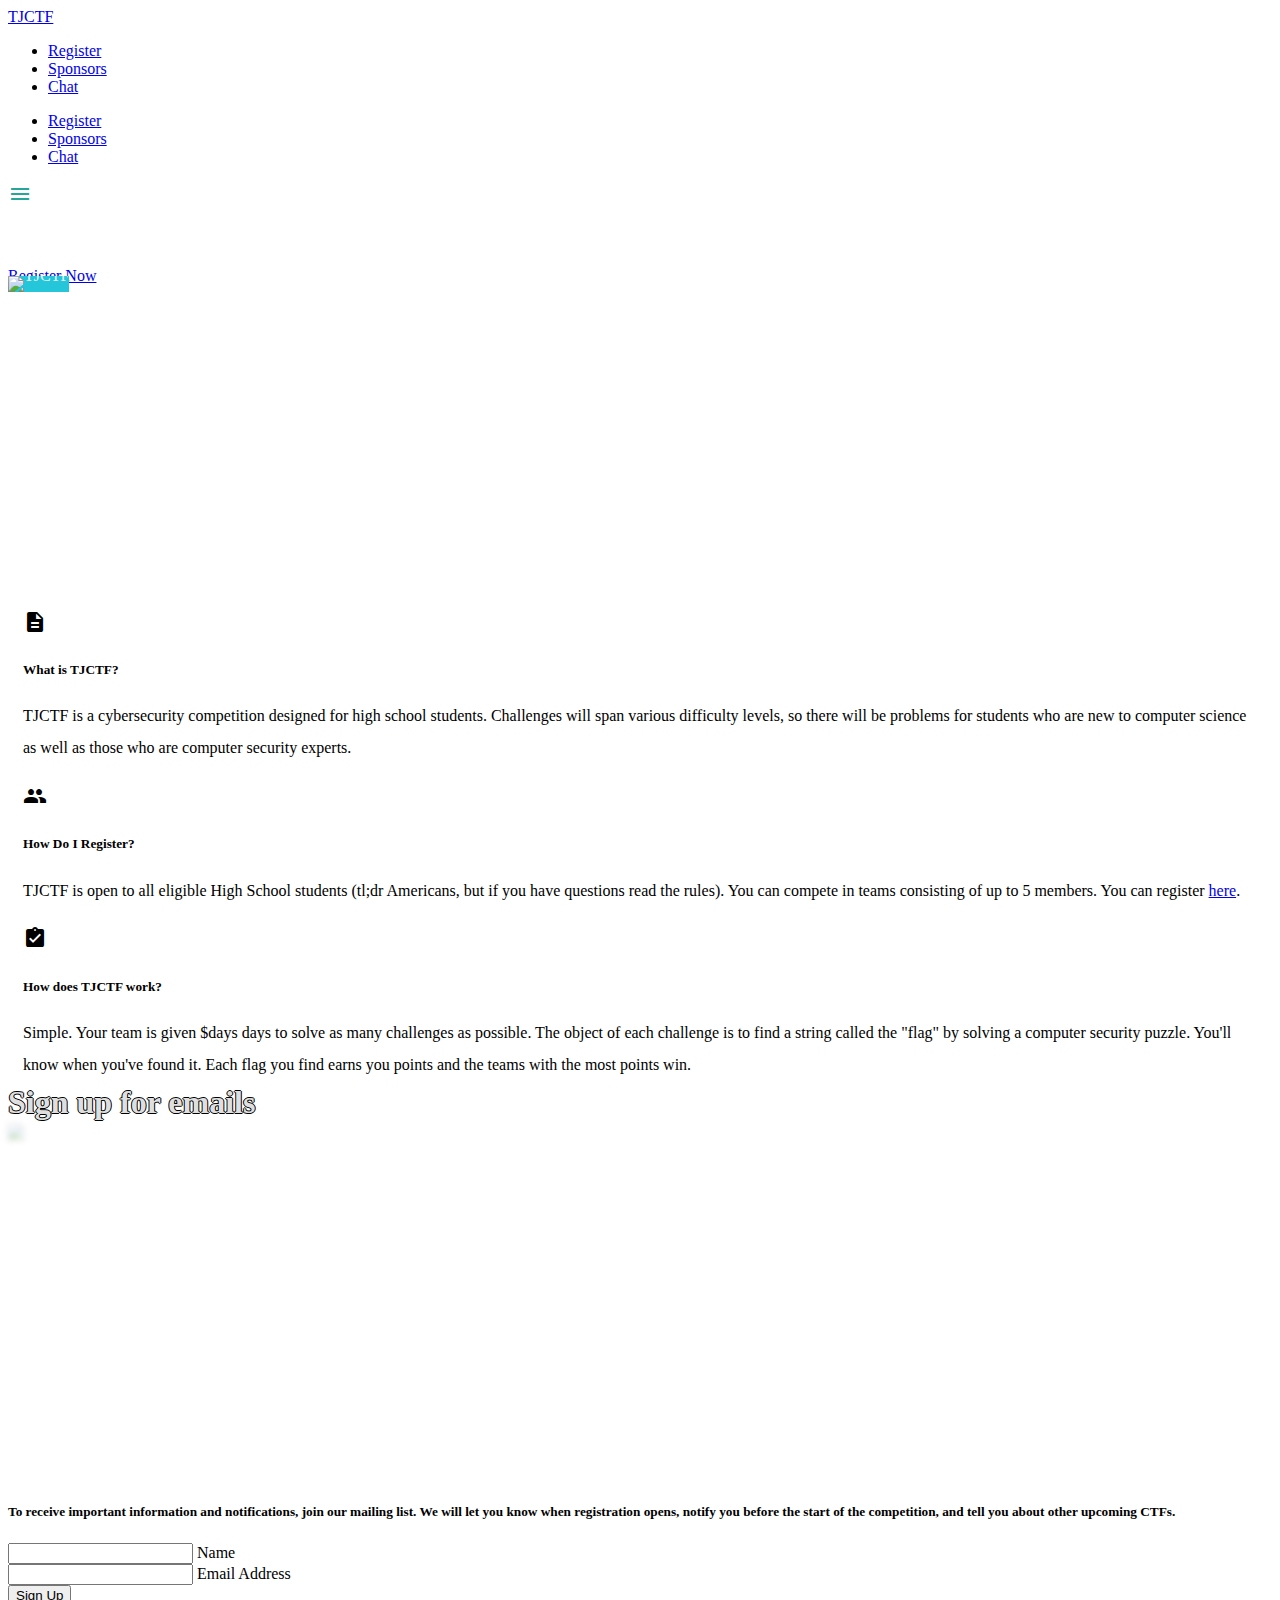
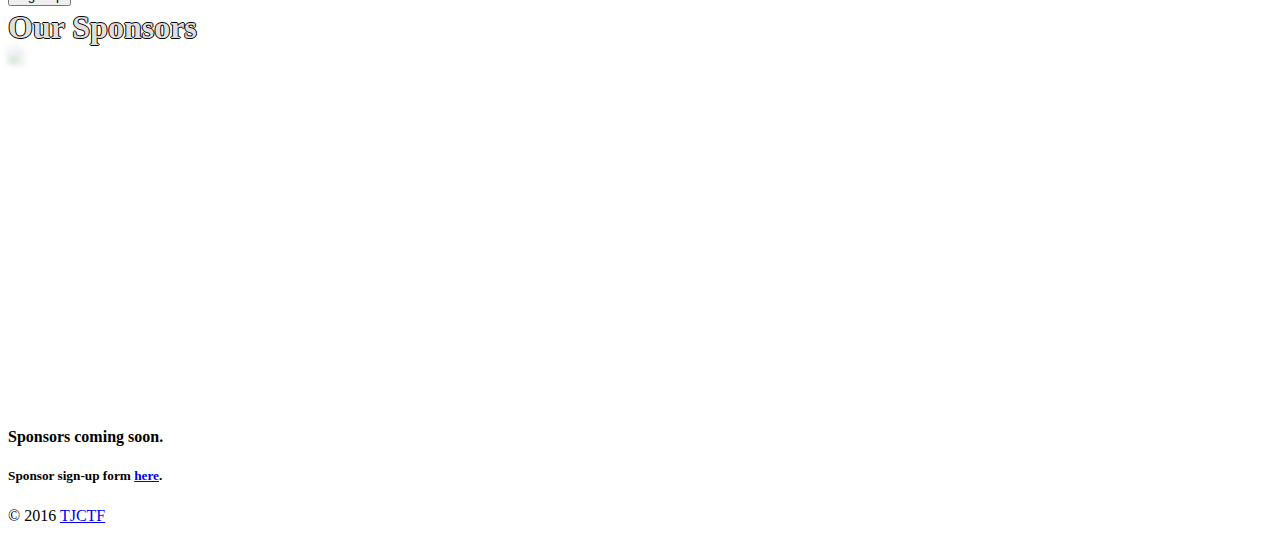
==== commit 983013a7: "more color changes" ====
--- a/index.html
+++ b/index.html
@@ -11,10 +11,10 @@
   <link href="css/style.css?20160225" type="text/css" rel="stylesheet" media="screen,projection"/>
 </head>
 <body>
-  <nav class="blue" role="navigation">
+  <nav class="cyan darken-1" role="navigation">
     <div class="nav-wrapper container">
       <a id="logo-container" href="#" class="brand-logo">TJCTF</a>
-      <ul class="right blue darken-1 hide-on-med-and-down">
+      <ul class="right cyan darken-3 hide-on-med-and-down">
         <li><a href="#register">Register</a></li>
         <li><a href="#sponsor">Sponsors</a></li>
         <li><a href="https://webchat.freenode.net/?channels=tjctf">Chat</a></li>
@@ -33,12 +33,12 @@
     <div class="section no-pad-bot">
       <div class="container">
         <br><br>
-        <h1 class="header center white-text">TJCTF</h1>
+        <h1 class="header center black-text">TJCTF</h1>
         <div class="row center">
-          <h5 class="header col s12 white-text light">$start-date to $end-date</h5>
+          <h5 class="header col s12 black-text">$start-date to $end-date</h5>
         </div>
         <div class="row center">
-          <a href="#register" id="register-now" class="btn-large waves-effect waves-light cyan">Register Now</a>
+          <a href="#register" id="register-now" class="btn-large waves-effect waves-light teal lighten-1">Register Now</a>
         </div>
         <br><br>
 
--- a/css/style.css
+++ b/css/style.css
@@ -68,7 +68,7 @@
 }
 
 .header img{
-	background: teal;
+	background: #26c6da;
 }
 
 .transluscent {
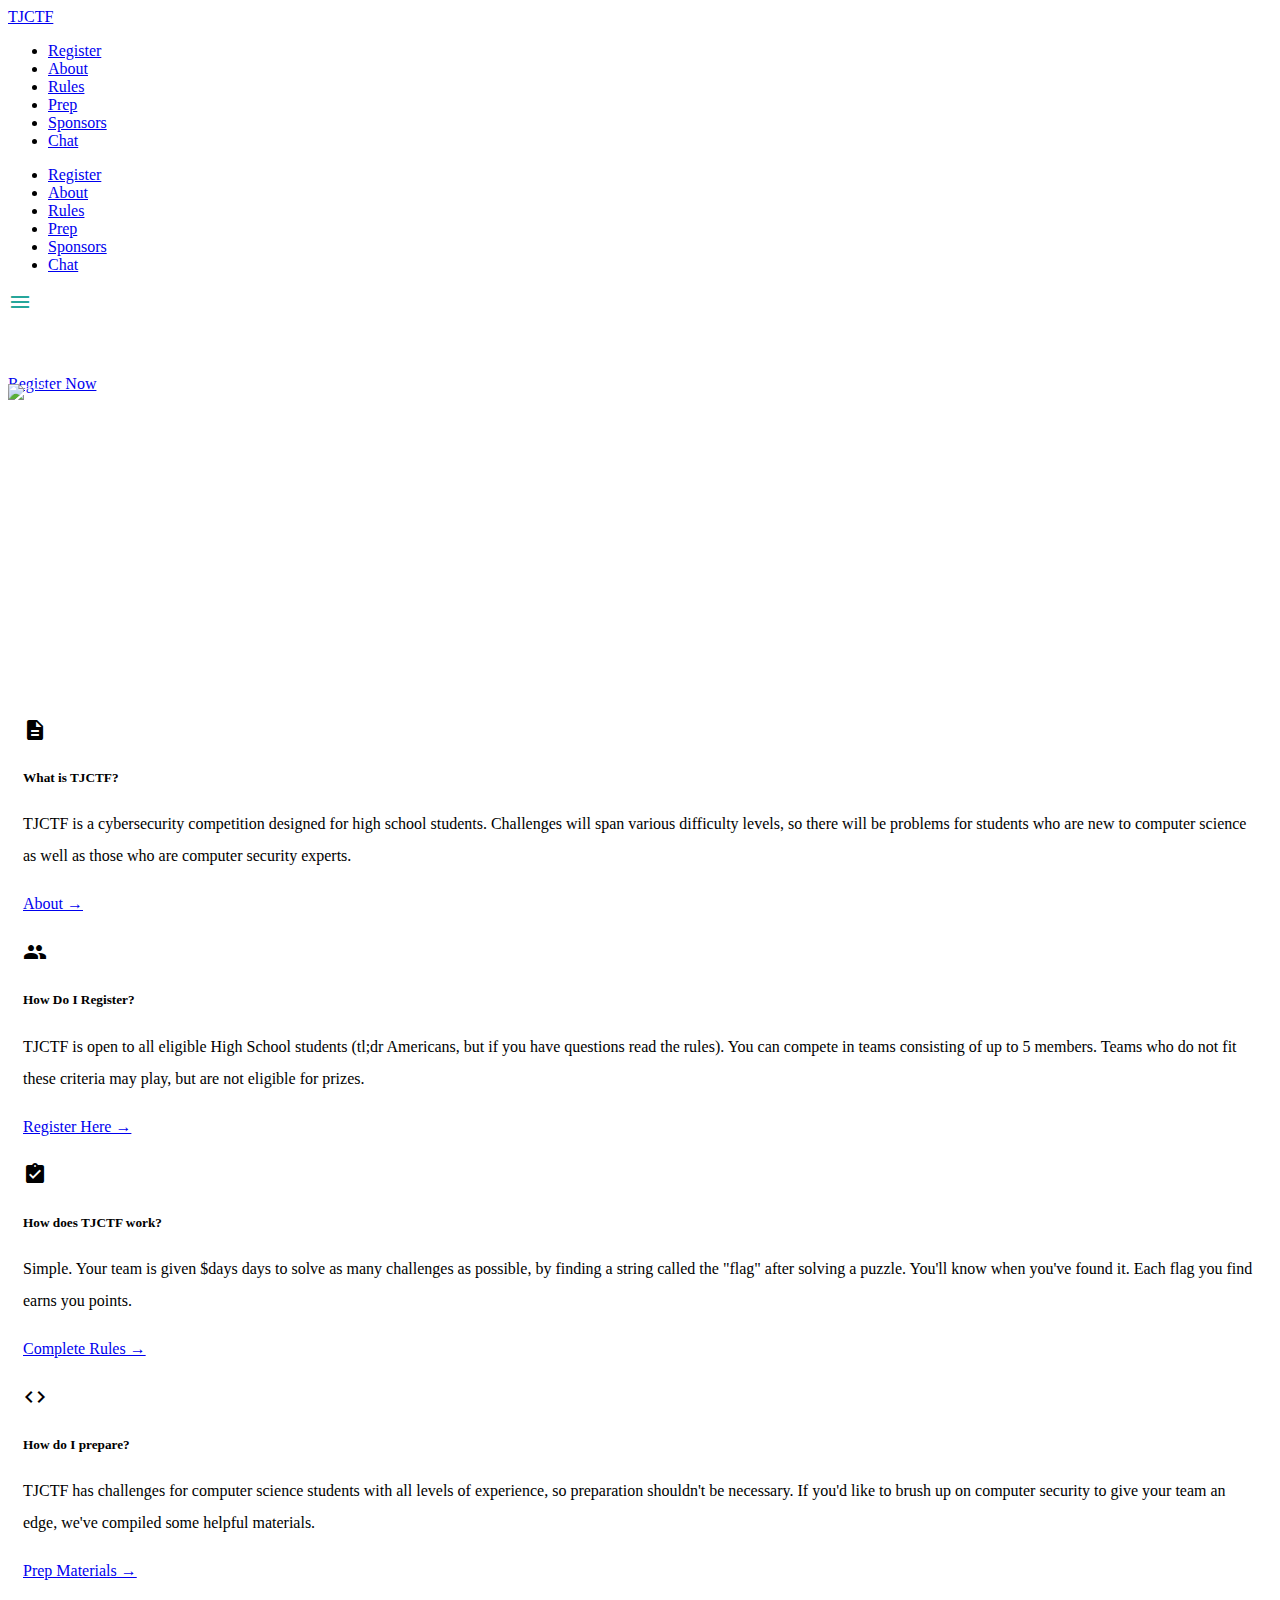
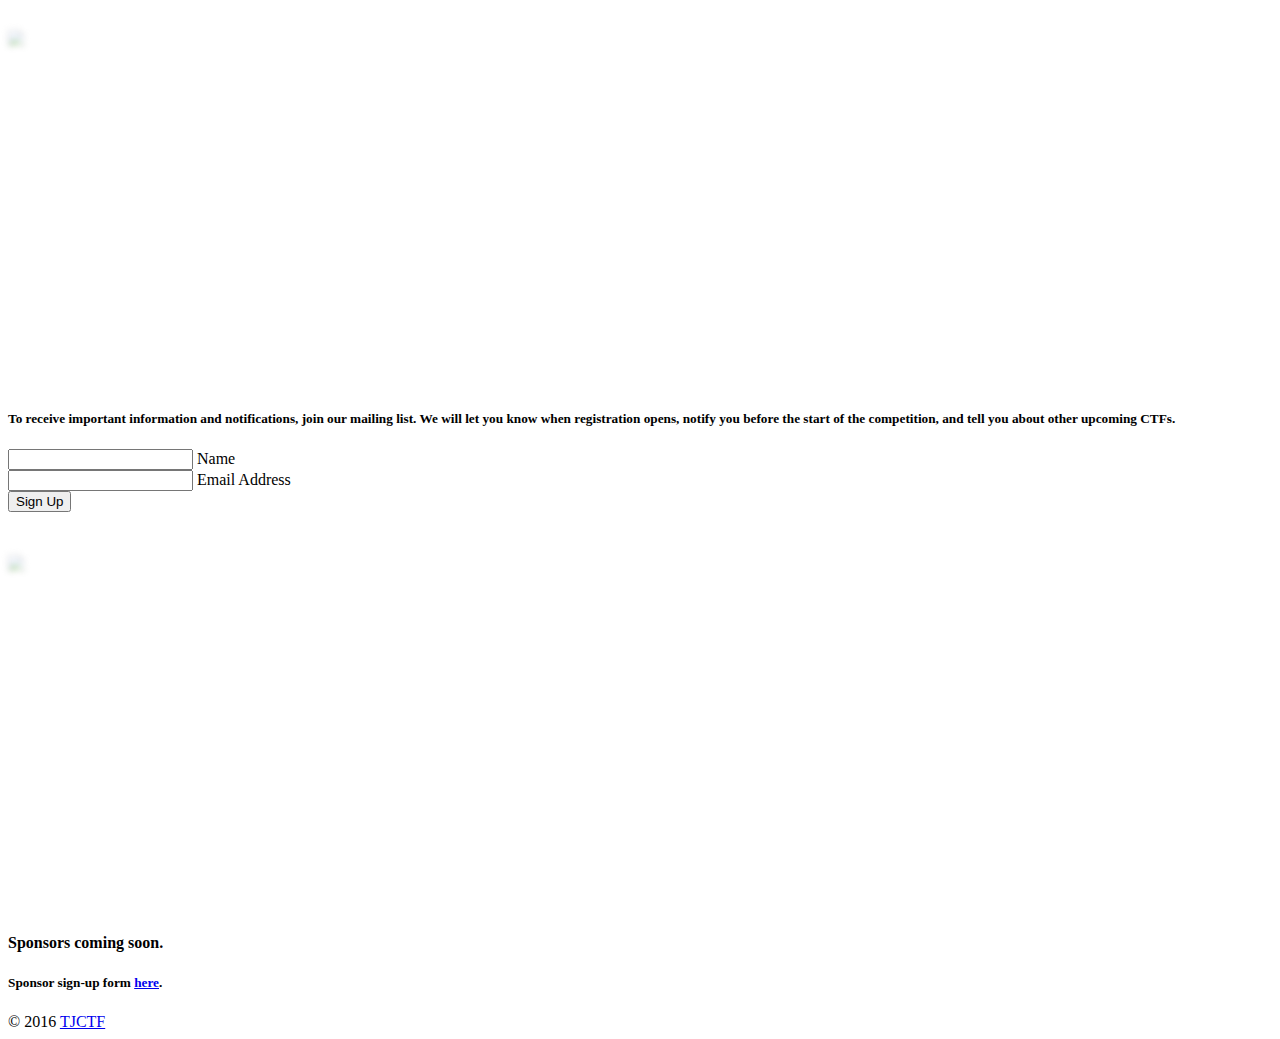
==== commit 480f75f9: "transparent background to logo" ====
--- a/index.html
+++ b/index.html
@@ -8,20 +8,26 @@
   <!-- CSS  -->
   <link href="https://fonts.googleapis.com/icon?family=Material+Icons" rel="stylesheet">
   <link href="css/materialize.css" type="text/css" rel="stylesheet" media="screen,projection"/>
-  <link href="css/style.css?20160225" type="text/css" rel="stylesheet" media="screen,projection"/>
+  <link href="css/style.css?2016030104" type="text/css" rel="stylesheet" media="screen,projection"/>
 </head>
 <body>
-  <nav class="cyan darken-1" role="navigation">
+  <nav class="blue-grey" role="navigation">
     <div class="nav-wrapper container">
       <a id="logo-container" href="#" class="brand-logo">TJCTF</a>
-      <ul class="right cyan darken-3 hide-on-med-and-down">
+      <ul class="right blue-grey hide-on-med-and-down">
         <li><a href="#register">Register</a></li>
+        <li><a href="/about/">About</a></li>
+        <li><a href="/rules/">Rules</a></li>
+        <li><a href="/prep/">Prep</a></li>
         <li><a href="#sponsor">Sponsors</a></li>
         <li><a href="https://webchat.freenode.net/?channels=tjctf">Chat</a></li>
       </ul>
 
       <ul id="nav-mobile" class="side-nav">
         <li><a href="#register">Register</a></li>
+        <li><a href="/about/">About</a></li>
+        <li><a href="/rules/">Rules</a></li>
+        <li><a href="/prep/">Prep</a></li>
         <li><a href="#sponsor">Sponsors</a></li>
         <li><a href="https://webchat.freenode.net/?channels=tjctf">Chat</a></li>
       </ul>
@@ -33,18 +39,18 @@
     <div class="section no-pad-bot">
       <div class="container">
         <br><br>
-        <h1 class="header center black-text">TJCTF</h1>
+        <h1 class="header center grey-text text-darken-4">TJCTF</h1>
         <div class="row center">
-          <h5 class="header col s12 black-text">$start-date to $end-date</h5>
+          <h5 class="header col s12 blue-grey-text">$start-date to $end-date</h5>
         </div>
         <div class="row center">
-          <a href="#register" id="register-now" class="btn-large waves-effect waves-light teal lighten-1">Register Now</a>
+          <a href="#register" id="register-now" class="btn-large waves-effect waves-light cyan">Register Now</a>
         </div>
         <br><br>
 
       </div>
     </div>
-    <div class="parallax header"><img src="logo.svg" height="400px" width="500px" alt="TJCTF"></div>
+    <div class="parallax header"><img src="logo.svg" height="70px" width="86px" alt="TJCTF" opacity=.2></div>
   </div>
 
 
@@ -53,42 +59,44 @@
 
       <!--   FAQ   -->
       <div class="row">
-        <div class="col s12 m4">
+        <div class="col s12 m3">
           <div class="icon-block">
-            <h2 class="center black-text"><i class="material-icons cyan-text text-darken-4">description</i></h2>
-            <h5 class="center cyan-text text-darken-4">What is TJCTF?</h5>
+            <h2 class="center black-text"><i class="material-icons cyan-text">description</i></h2>
+            <h5 class="center grey-text text-darken-4">What is TJCTF?</h5>
 
-            <p class="light black-text">TJCTF is a cybersecurity competition designed for high school students. Challenges will span various difficulty levels, so there will be problems for students who are new to computer science as well as those who are computer security experts.</p>
+            <p class="light grey-text text-darken-2">TJCTF is a cybersecurity competition designed for high school students. Challenges will span various difficulty levels, so there will be problems for students who are new to computer science as well as those who are computer security experts.</p>
+            <p class="light cyan-text"><a href="/about/">About &rarr;</a></p>
           </div>
         </div>
 
-        <div class="col s12 m4">
+        <div class="col s12 m3">
           <div class="icon-block">
-            <h2 class="center black-text"><i class="material-icons cyan-text text-darken-4">people</i></h2>
-            <h5 class="center cyan-text text-darken-4">How Do I Register?</h5>
+            <h2 class="center black-text"><i class="material-icons cyan-text">people</i></h2>
+            <h5 class="center grey-text text-darken-4">How Do I Register?</h5>
 
-            <p class="light black-text">TJCTF is open to all eligible High School students (tl;dr Americans, but if you have questions read the rules). You can compete in teams consisting of up to 5 members. You can register <a href="#register" class="cyan-text text-lighten-1">here</a>.</p>
+            <p class="light grey-text text-darken-2">TJCTF is open to all eligible High School students (tl;dr Americans, but if you have questions read the rules). You can compete in teams consisting of up to 5 members. Teams who do not fit these criteria may play, but are not eligible for prizes.</p>
+            <p class="light cyan-text"><a href="#register">Register Here &rarr;</a></p>
           </div>
         </div>
 
-        <div class="col s12 m4">
+        <div class="col s12 m3">
           <div class="icon-block">
-            <h2 class="center black-text"><i class="material-icons cyan-text text-darken-4">assignment_turned_in</i></h2>
-            <h5 class="center cyan-text text-darken-4">How does TJCTF work?</h5>
+            <h2 class="center black-text"><i class="material-icons cyan-text">assignment_turned_in</i></h2>
+            <h5 class="center grey-text text-darken-4">How does TJCTF work?</h5>
 
-            <p class="light black-text">Simple. Your team is given $days days to solve as many challenges as possible. The object of each challenge is to find a string called the "flag" by solving a computer security puzzle. You'll know when you've found it. Each flag you find earns you points and the teams with the most points win.<!--</p>
-            <p class="light cyan-text"><a href="/rules/">Complete Rules &rarr;</a></p>-->
+            <p class="light grey-text text-darken-2">Simple. Your team is given $days days to solve as many challenges as possible, by finding a string called the "flag" after solving a puzzle. You'll know when you've found it. Each flag you find earns you points.</p>
+            <p class="light cyan-text"><a href="/rules/">Complete Rules &rarr;</a></p>
           </div>
         </div>
-        <!--<div class="col s12 m3">
+        <div class="col s12 m3">
           <div class="icon-block">
-            <h2 class="center black-text"><i class="material-icons cyan-text text-darken-4">code</i></h2>
-            <h5 class="center cyan-text text-darken-4">How do I prepare?</h5>
+            <h2 class="center black-text"><i class="material-icons cyan-text">code</i></h2>
+            <h5 class="center grey-text text-darken-4">How do I prepare?</h5>
 
-            <p class="light black-text">TJCTF has challenges for computer science students with all levels of experience, so preparation shouldn't be necessary, but if you'd like to brush up on computer security to give your team a competitive edge, we've compiled helpful materials for review available at the link below.</p>
-            <p class="light cyan-text"><a href="/prep/">Preparation Materials &rarr;</a></p>
+            <p class="light grey-text text-darken-2">TJCTF has challenges for computer science students with all levels of experience, so preparation shouldn't be necessary. If you'd like to brush up on computer security to give your team an edge, we've compiled some helpful materials.</p>
+            <p class="light cyan-text"><a href="/prep/">Prep Materials &rarr;</a></p>
           </div>
-        </div>-->
+        </div>
       </div>
 
     </div>
@@ -98,7 +106,7 @@
     <div class="section no-pad-bot">
       <div class="container">
         <div class="row center">
-          <h1 class="header col s12 light cyan-text text-darken-2 black-border">Sign up for emails</h1>
+          <h1 class="header col s12 light blue-grey-text text-darken-2">Sign up for emails</h1>
         </div>
       </div>
     </div>
@@ -109,7 +117,7 @@
     <div class="section">
         <div class="row">
             <div class="col s12 center">
-                <h5 class="light black-text center">To receive important information and notifications, join our mailing list. We will let you know when registration opens, notify you before the start of the competition, and tell you about other upcoming CTFs.</h5>
+                <h5 class="light grey-text text-darken-1 center">To receive important information and notifications, join our mailing list. We will let you know when registration opens, notify you before the start of the competition, and tell you about other upcoming CTFs.</h5>
             </div>
         </div>
         <div class="col s12 center">
@@ -126,7 +134,7 @@
                     <label for="email">Email Address</label>
                   </div>
                 </div>
-                <input type="submit" class="btn-large waves-effect waves-light cyan darken-2" value="Sign Up" />
+                <input type="submit" class="btn-large waves-effect waves-light cyan" value="Sign Up" />
             </form>
       </div>
   </div>
@@ -136,7 +144,7 @@
     <div class="section no-pad-bot">
       <div class="container">
         <div class="row center">
-          <h1 class="header col s12 light cyan-text text-darken-2 black-border">Our Sponsors</h1>
+          <h1 class="header col s12 light blue-grey-text text-darken-2">Our Sponsors</h1>
         </div>
       </div>
     </div>
@@ -146,7 +154,7 @@
    <div class="section">
         <div class = "row">
             <div class="col s12 center">
-                <h4 class = "light grey-text center">Sponsors coming soon.</h4>
+                <h4 class = "light grey-text text-darken-1 center">Sponsors coming soon.</h4>
             </div>
         </div>
    </div>
@@ -154,15 +162,15 @@
   <div class="section">
         <div class="row">
             <div class="col s12 center">
-                <h5 class="light black-text center">Sponsor sign-up form <a href="http://goo.gl/forms/gLPh2fHz3M" class="cyan-text">here</a>.</h6>
+                <h5 class="light grey-text text-darken-1 center">Sponsor sign-up form <a href="http://goo.gl/forms/gLPh2fHz3M" class="cyan-text">here</a>.</h6>
             </div>
         </div>
   </div>
 
-  <footer class="page-footer cyan darken-2">
+  <footer class="page-footer blue-grey">
     <div class="footer-copyright">
       <div class="container">
-      	&copy; 2016 <a href="#" class="white-text">TJCTF</a>
+      	&copy; 2016 <a href="/" class="cyan-text">TJCTF</a>
       </div>
     </div>
   </footer>
--- a/css/style.css
+++ b/css/style.css
@@ -52,7 +52,7 @@
 }
 
 .black-border {
-	text-shadow: -1px 0 black, 0 1px black, 1px 0 black, 0 -1px black;
+	text-shadow: -0.5px 0 black, 0 0.5px black, 0.5px 0 black, 0 -0.5px black;
 }
 
 .white-border {
@@ -67,9 +67,18 @@
 	-webkit-filter: blur(3px);
 }
 
-.header img{
-	background: #26c6da;
+.header:before {
+    content: ' ';
+	display: block;
+    left: 0;
+    top: 0;
+	z-index: 1;
+    width: 100%;
+    height: 100%;
+    opacity: 0.1;
+    background: #607d8b;
 }
+
 
 .transluscent {
 	opacity: 0.4;
